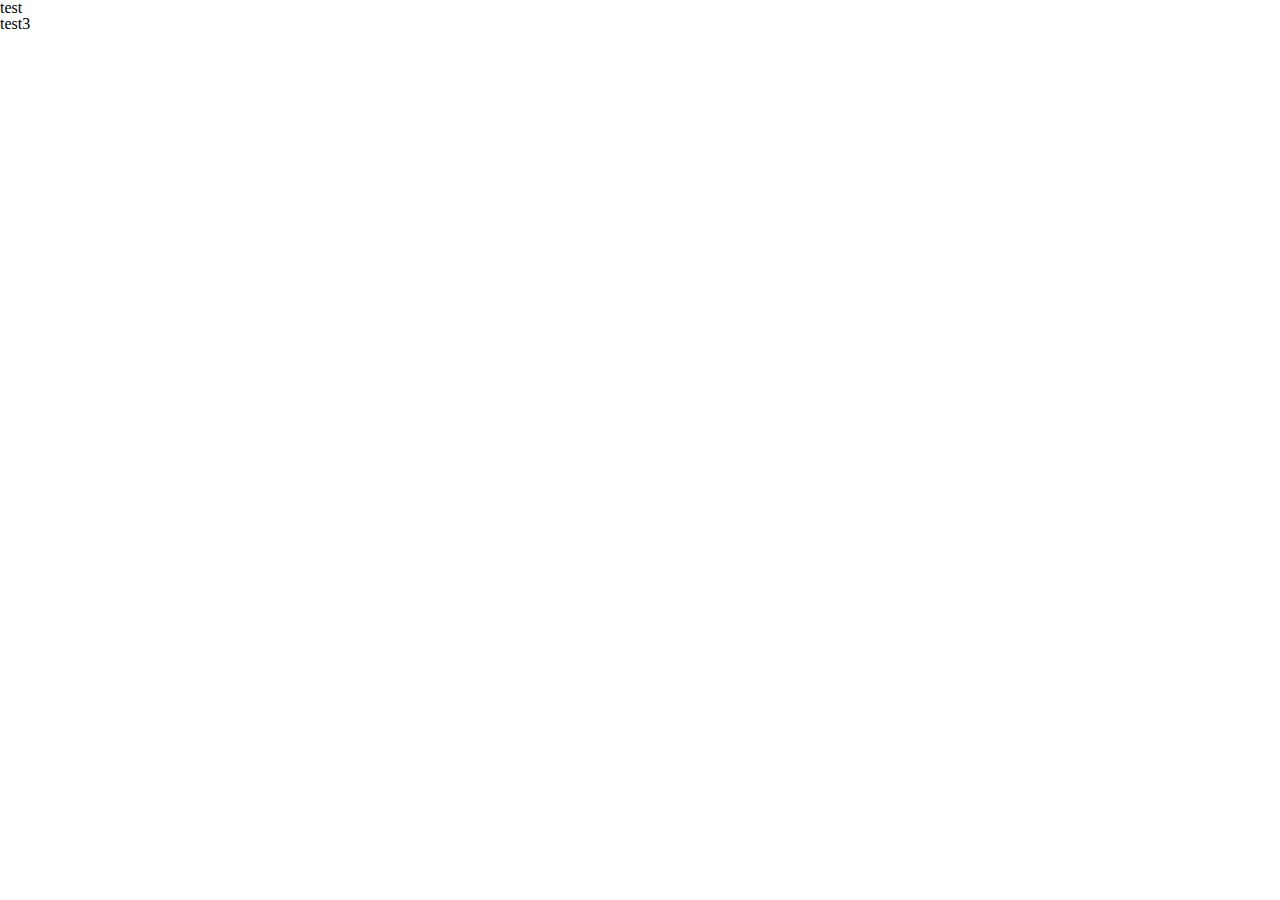
==== index.html @ 648564b7 "create css file" ====
<!DOCTYPE html>
<html lang="en">
<head>
    <meta charset="UTF-8">
    <meta http-equiv="X-UA-Compatible" content="IE=edge">
    <meta name="viewport" content="width=device-width, initial-scale=1.0">
    <title>Document</title>
    <link rel="stylesheet" href="css/reset.css">
</head>
<body>
    <h1>test</h1>
    <span>test3</span>
</body>
</html>
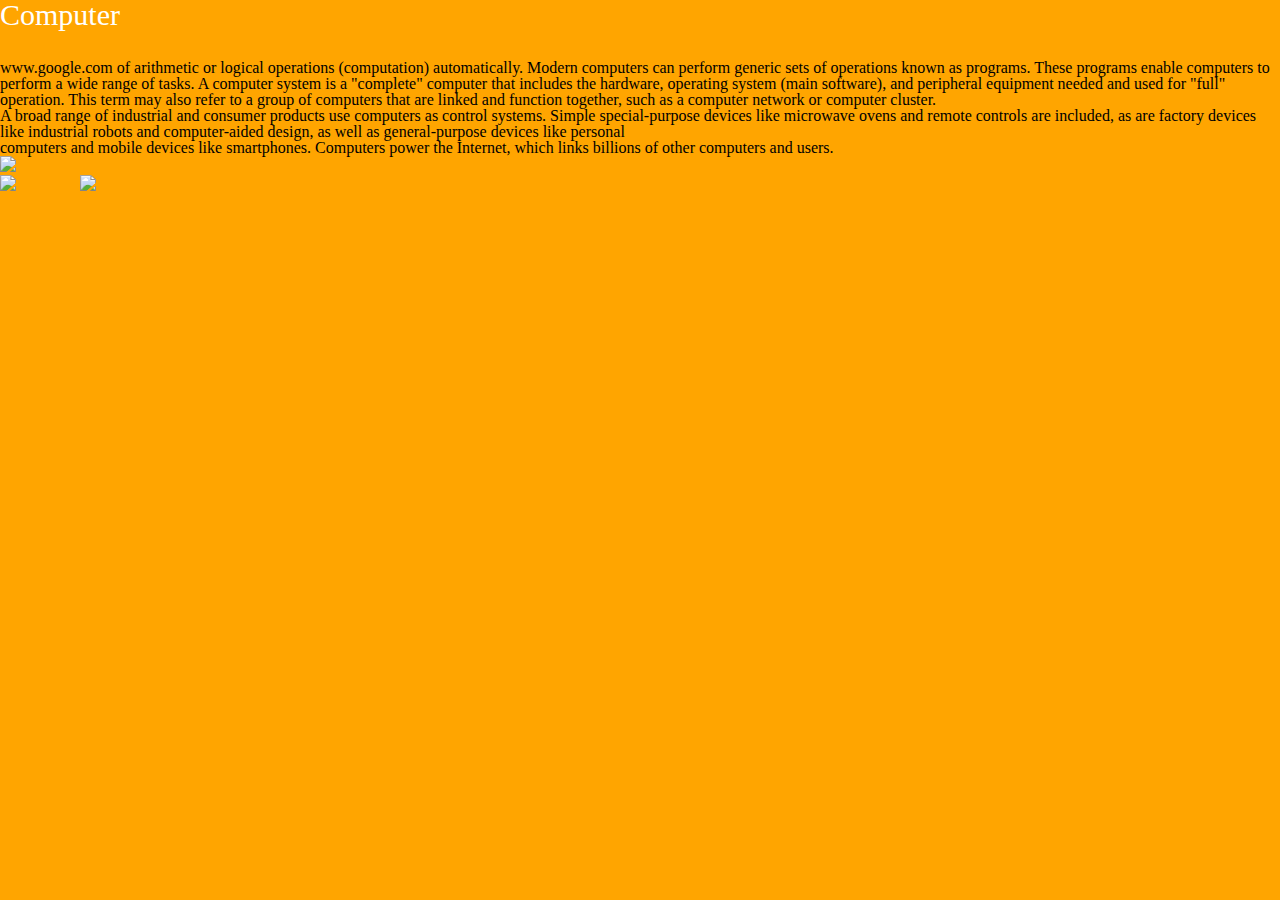
==== commit cae15f15: "created style css" ====
--- a/index.html
+++ b/index.html
@@ -6,9 +6,52 @@
     <meta name="viewport" content="width=device-width, initial-scale=1.0">
     <title>Document</title>
     <link rel="stylesheet" href="css/reset.css">
+    <link rel="stylesheet" href="css/style.css">
 </head>
 <body>
-    <h1>test</h1>
-    <span>test3</span>
+    <div class="wrapper">
+    <h1 class="title" >Computer</h1>
+    <p class="par">
+        <a href="www.google.com">www.google.com  </a>of arithmetic or logical 
+         operations (computation) automatically. Modern computers can 
+         perform generic sets of operations known as programs. 
+         These programs enable computers to perform a wide range of
+          tasks. A computer system is a "complete" computer that 
+          includes the hardware, operating system (main software),
+           and peripheral equipment needed and used for "full" 
+           operation. This term may also refer to a group of 
+           computers that are linked and function together, 
+           such as a computer network or computer cluster.
+    </p>
+    <p class="margin-left">
+        A broad range of industrial and consumer products use 
+        computers as control systems. Simple special-purpose devices 
+        like microwave ovens and remote controls are included, as are
+         factory devices like industrial robots and computer-aided
+          design, as well as general-purpose devices like personal
+           <h2 class="margin-left">computers and mobile devices like smartphones. Computers
+            power the Internet, which links billions of other 
+            computers and users.</h2>
+    </p>
+     <img src="https://media-exp1.licdn.com/dms/image/C560BAQHMnA03XDdf3w/company-logo_200_200/0/1519855918965?e=2147483647&v=beta&t=J3kUMZwIphc90TFKH5oOO9Sa9K59fimgJf-s_okU3zs">
+</div>
+<footer>
+    <ul class="social-ul">
+        <li class="social-li display-inline-block ">
+            <a class="social-a" href="#">
+                <img class="social-img" src="https://encrypted-tbn0.gstatic.com/images?q=tbn:ANd9GcR2mAHInWkpbRBfzhtEkRpuS5Q7ojwlyL5Y_VObc6A&s">
+            </a>
+        </li>
+        <li class="divider display-inline-block"></li>
+        <li class="social-li display-inline-block ">
+            <a class="social-a" href="#">
+                <img class="social-img" src="https://play-lh.googleusercontent.com/lMoItBgdPPVDJsNOVtP26EKHePkwBg-PkuY9NOrc-fumRtTFP4XhpUNk_22syN4Datc=w240-h480-rw"> 
+            </a>
+
+        </li>
+    </ul>
+
+</footer>
+    
 </body>
 </html>--- a/css/style.css
+++ b/css/style.css
@@ -0,0 +1,33 @@
+body{
+    background-color: orange;
+}
+.display-inline-block{
+    display: inline;
+
+}
+.wrapper{
+    margin-left: 30px auto auto 30px;
+}
+.image{
+    margin-top: 30px;
+    width: 500px;
+}
+.title{
+   
+    color: white;
+    font-size: 30px;
+}
+.par{
+    margin-top: 30px;
+    
+}
+.divider{
+    height: 30px;
+    width: 3px;
+    background-color: blue;
+    margin: auto 30px;
+}
+.social-img{
+    height: 30px;
+}
+
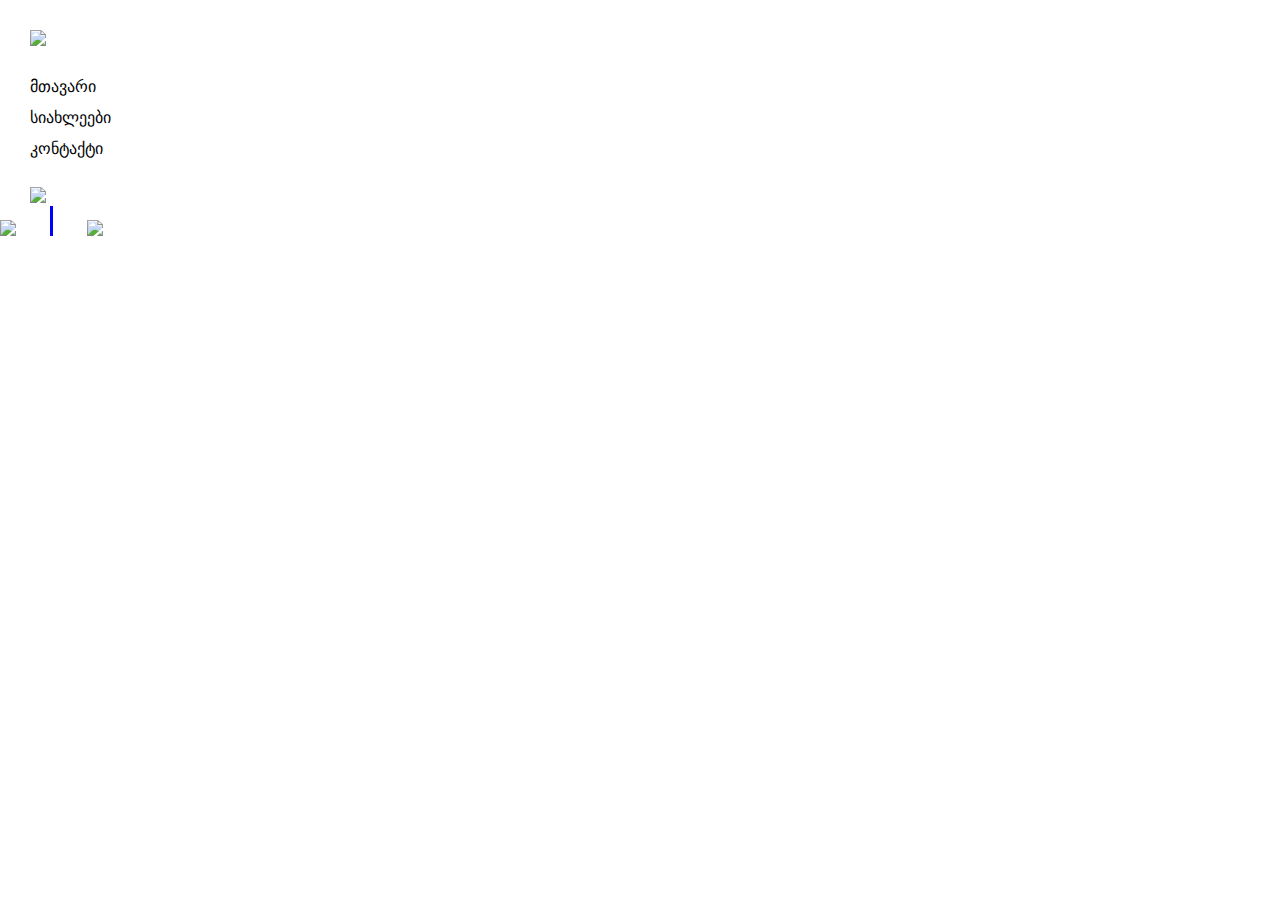
==== commit 258cffa9: "save changes" ====
--- a/index.html
+++ b/index.html
@@ -4,54 +4,49 @@
     <meta charset="UTF-8">
     <meta http-equiv="X-UA-Compatible" content="IE=edge">
     <meta name="viewport" content="width=device-width, initial-scale=1.0">
-    <title>Document</title>
+    <title>HTML template</title>
     <link rel="stylesheet" href="css/reset.css">
+    <link rel="stylesheet" href="css/fonts.css">
+    <link rel="stylesheet" href="//cdn.web-fonts.ge/fonts/bpg-ingiri-arial/css/bpg-ingiri-arial.min.css">
     <link rel="stylesheet" href="css/style.css">
 </head>
 <body>
-    <div class="wrapper">
-    <h1 class="title" >Computer</h1>
-    <p class="par">
-        <a href="www.google.com">www.google.com  </a>of arithmetic or logical 
-         operations (computation) automatically. Modern computers can 
-         perform generic sets of operations known as programs. 
-         These programs enable computers to perform a wide range of
-          tasks. A computer system is a "complete" computer that 
-          includes the hardware, operating system (main software),
-           and peripheral equipment needed and used for "full" 
-           operation. This term may also refer to a group of 
-           computers that are linked and function together, 
-           such as a computer network or computer cluster.
-    </p>
-    <p class="margin-left">
-        A broad range of industrial and consumer products use 
-        computers as control systems. Simple special-purpose devices 
-        like microwave ovens and remote controls are included, as are
-         factory devices like industrial robots and computer-aided
-          design, as well as general-purpose devices like personal
-           <h2 class="margin-left">computers and mobile devices like smartphones. Computers
-            power the Internet, which links billions of other 
-            computers and users.</h2>
-    </p>
-     <img src="https://media-exp1.licdn.com/dms/image/C560BAQHMnA03XDdf3w/company-logo_200_200/0/1519855918965?e=2147483647&v=beta&t=J3kUMZwIphc90TFKH5oOO9Sa9K59fimgJf-s_okU3zs">
-</div>
-<footer>
-    <ul class="social-ul">
-        <li class="social-li display-inline-block ">
-            <a class="social-a" href="#">
-                <img class="social-img" src="https://encrypted-tbn0.gstatic.com/images?q=tbn:ANd9GcR2mAHInWkpbRBfzhtEkRpuS5Q7ojwlyL5Y_VObc6A&s">
-            </a>
-        </li>
-        <li class="divider display-inline-block"></li>
-        <li class="social-li display-inline-block ">
-            <a class="social-a" href="#">
-                <img class="social-img" src="https://play-lh.googleusercontent.com/lMoItBgdPPVDJsNOVtP26EKHePkwBg-PkuY9NOrc-fumRtTFP4XhpUNk_22syN4Datc=w240-h480-rw"> 
-            </a>
+    <header>
+        <a href="index.html">
+            <img class="logo"  src="https://upload.wikimedia.org/wikipedia/commons/thumb/6/61/HTML5_logo_and_wordmark.svg/2048px-HTML5_logo_and_wordmark.svg.png">
+        </a>
+    <nav class="navigation">
+        <ul class="navigation-ul">
+            <li class="navigation-li">
+                <a class="navigation-a" href="#" >მთავარი</a>
+            </li>
+            <li class="navigation-li" >
+                <a class="navigation-a" href="#" >სიახლეები</a>
+            </li>
+            <li class="navigation-li">
+                <a class="navigation-a" href="#">კონტაქტი</a>
+            </li>
+        </ul>
+    </nav>
+    </header>
+    <section class="banner-section">
+        <img class="banner-img" src="https://img.freepik.com/free-vector/modern-website-banner-template-with-abstract-shapes_1361-3311.jpg?w=2000">
 
-        </li>
-    </ul>
-
-</footer>
-    
+    </section>
+    <footer>
+        <ul class="social-ul">
+            <li class="social-li display-inline-block" >
+                <a class="social-a" href="www.facebook.com/" target="_blank">
+                    <img class="social-img" src="https://upload.wikimedia.org/wikipedia/en/thumb/0/04/Facebook_f_logo_%282021%29.svg/2048px-Facebook_f_logo_%282021%29.svg.png">
+                </a>
+            </li>
+            <li class="divider display-inline-block"></li>
+            <li class="social-li display-inline-block">
+                <a class="social-a" href="www.youtube.com/" target="_blank">
+                    <img class="social-img" src="https://download.logo.wine/logo/YouTube/YouTube-Logo.wine.png">
+                 </a>
+            </li>
+        </ul>
+    </footer>
 </body>
 </html>--- a/css/fonts.css
+++ b/css/fonts.css
@@ -0,0 +1,20 @@
+@font-face{
+    font-family: 'ninobold';
+    src: url("../fonts/bpg_nino_mtavruli_bold.ttf")
+    src: url('fonts/bpg_nino_mtavruli_bold.eot');
+    src: url('fonts/bpg_nino_mtavruli_bold.eot') format('embedded-opentype'),
+         url('fonts/bpg_nino_mtavruli_bold.woff2') format('woff2'),
+         url('fonts/bpg_nino_mtavruli_bold.woff') format('woff'),
+         url('fonts/bpg_nino_mtavruli_bold.ttf') format('truetype'),
+         url('fonts/bpg_nino_mtavruli_bold.svg#bpg_nino_mtavruli_bold') format('svg');
+}
+
+@font-face {
+    font-family: 'BPG Ingiri Arial';
+    src: url('../fonts/bpg-ingiri-arial-webfont.eot'); /* IE9 Compat Modes */
+    src: url('../fonts/bpg-ingiri-arial-webfont.eot?#iefix') format('embedded-opentype'), /* IE6-IE8 */
+         url('../fonts/bpg-ingiri-arial-webfont.woff2') format('woff2'), /* Super Modern Browsers */
+         url('../fonts/bpg-ingiri-arial-webfont.woff') format('woff'), /* Pretty Modern Browsers */
+         url('../fonts/bpg-ingiri-arial-webfont.ttf') format('truetype'), /* Safari, Android, iOS */
+         url('../fonts/bpg-ingiri-arial-webfont.svg#bpg_ingiri_arialregular') format('svg'); /* Legacy iOS */
+}--- a/css/style.css
+++ b/css/style.css
@@ -1,12 +1,14 @@
-body{
-    background-color: orange;
+.display-inline-block{
+    display: inline-block;
 }
-.display-inline-block{
-    display: inline;
-
+body.yellow{
+    background-color: yellow;
 }
 .wrapper{
     margin-left: 30px auto auto 30px;
+}
+.red{
+    color: red;
 }
 .image{
     margin-top: 30px;
@@ -21,6 +23,30 @@
     margin-top: 30px;
     
 }
+.logo{
+    margin-top: 30px;
+margin-left: 30px;
+width: 100px;
+}
+.navigation{
+margin-left: 30px;
+margin-top: 22.5px;
+}
+.navigation-a{
+    padding-top: 7.5px;
+    padding-bottom: 7.5px;
+    display: inline-block;
+    text-decoration: none;
+    font-family: "ninobold";
+
+}
+.banner-section{
+    margin-top: 22.5px;
+    margin-left: 30px;
+}
+.banner-img{
+    width: 1170px;
+}
 .divider{
     height: 30px;
     width: 3px;
